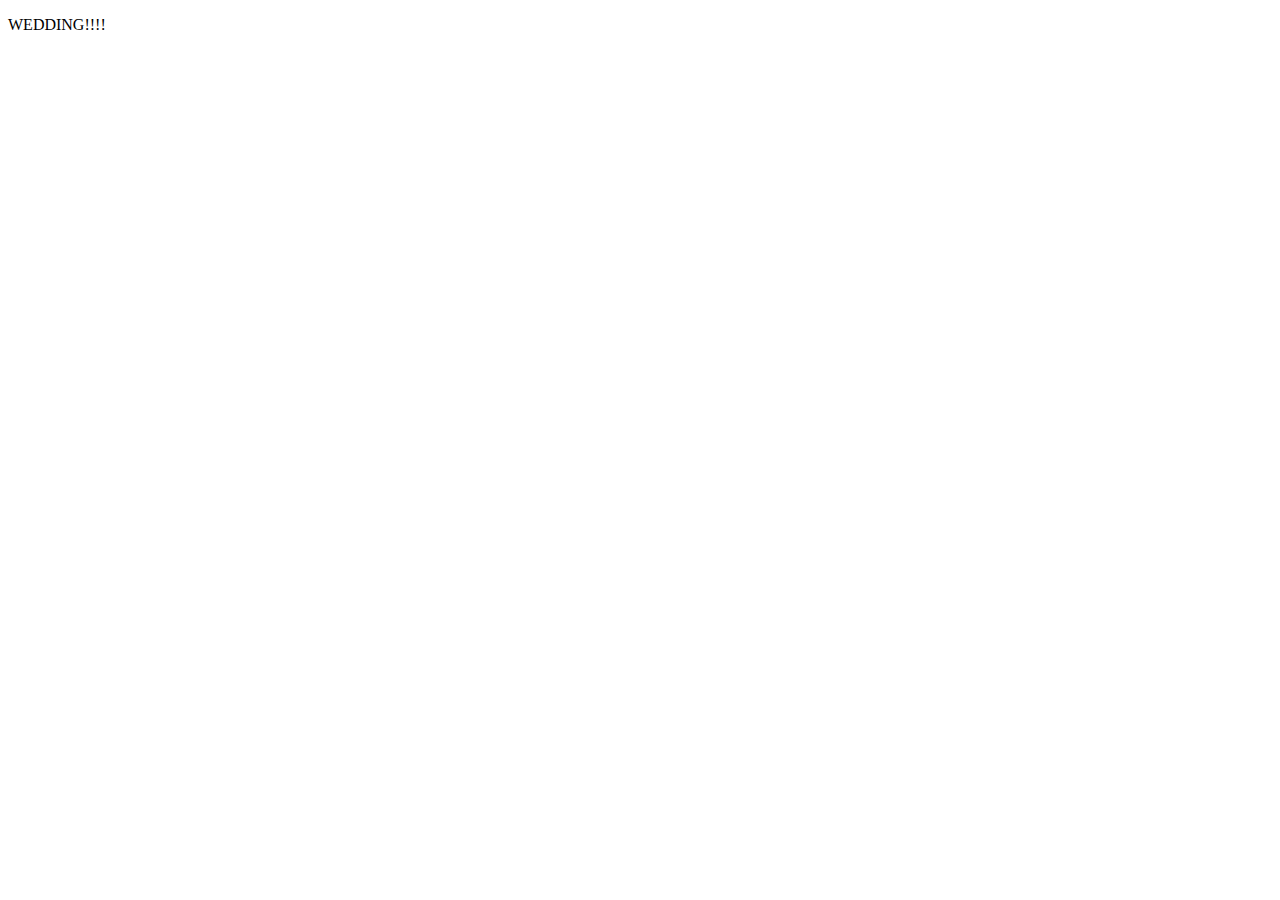
==== index.html @ 0e8d7e91 "more structure" ====
<!DOCTYPE html>
<!--[if lt IE 7]>      <html class="no-js lt-ie9 lt-ie8 lt-ie7"> <![endif]-->
<!--[if IE 7]>         <html class="no-js lt-ie9 lt-ie8"> <![endif]-->
<!--[if IE 8]>         <html class="no-js lt-ie9"> <![endif]-->
<!--[if gt IE 8]><!--> <html class="no-js"> <!--<![endif]-->
	<head>
		<meta charset="utf-8">
		<meta http-equiv="X-UA-Compatible" content="IE=edge,chrome=1">
		<title></title>
		<meta name="description" content="">
		<meta name="viewport" content="width=device-width">
		<link rel="stylesheet" href="css/normalize.css">
		<link rel="stylesheet" href="css/main.css">
		<script src="js/vendor/modernizr-2.6.2.min.js"></script>
	</head>
	<body>
		<!--[if lt IE 7]>
			<p class="chromeframe">You are using an <strong>outdated</strong> browser. Please <a href="http://browsehappy.com/">upgrade your browser</a> or <a href="http://www.google.com/chromeframe/?redirect=true">activate Google Chrome Frame</a> to improve your experience.</p>
		<![endif]-->
		
		<p>WEDDING!!!!</p>

		<script src="//ajax.googleapis.com/ajax/libs/jquery/1.9.0/jquery.min.js"></script>
		<script>window.jQuery || document.write('<script src="js/vendor/jquery-1.9.0.min.js"><\/script>')</script>
		<script src="js/plugins.js"></script>
		<script src="js/main.js"></script>

	</body>
</html>
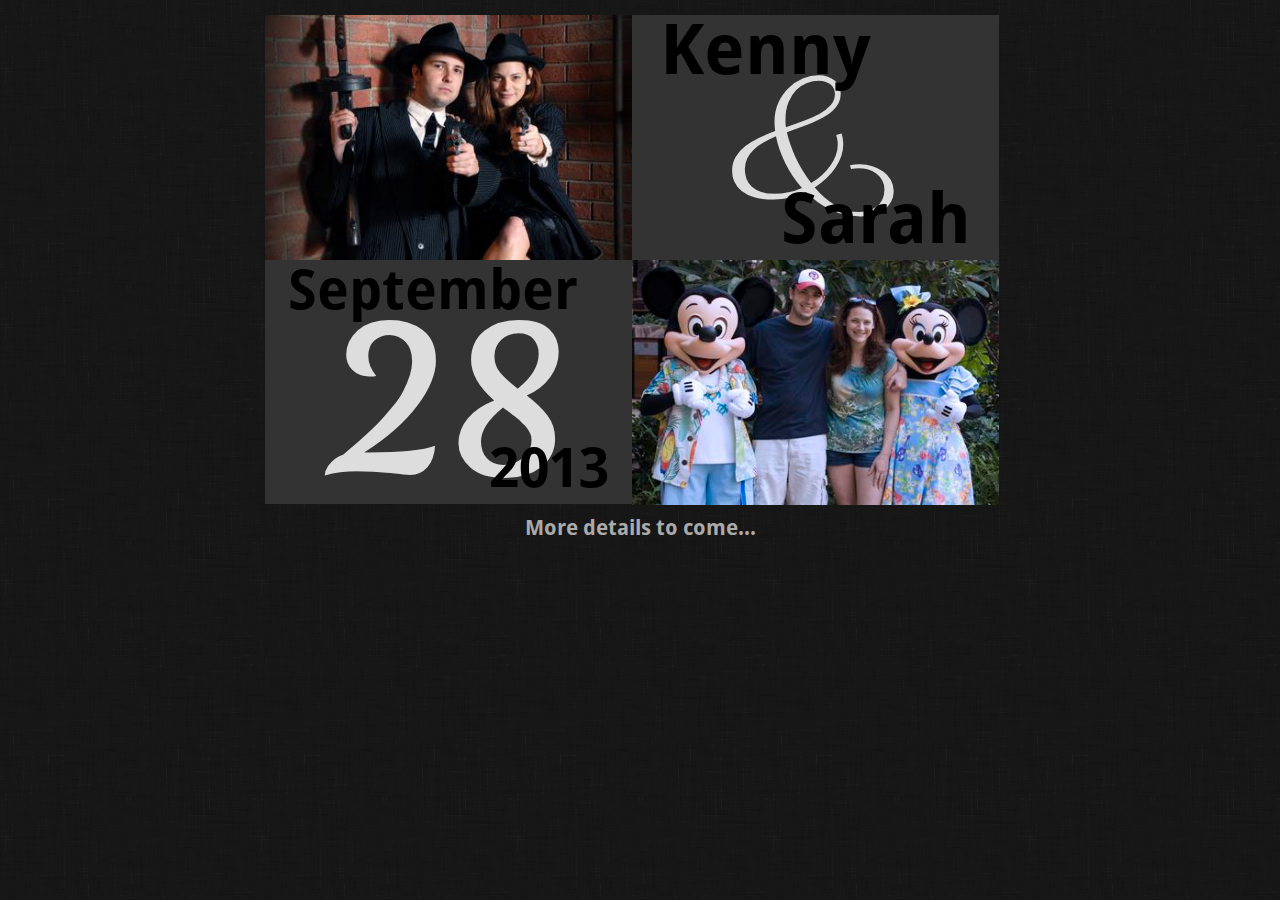
==== commit c2c5c8d8: "restyle the date portion" ====
--- a/index.html
+++ b/index.html
@@ -6,19 +6,45 @@
 	<head>
 		<meta charset="utf-8">
 		<meta http-equiv="X-UA-Compatible" content="IE=edge,chrome=1">
-		<title></title>
+		<title>Kenny and Sarah's Wedding Page</title>
 		<meta name="description" content="">
-		<meta name="viewport" content="width=device-width">
+		<meta name="viewport" content="width=device-width, initial-scale=1.0">
 		<link rel="stylesheet" href="css/normalize.css">
 		<link rel="stylesheet" href="css/main.css">
+		<link rel="stylesheet" href="css/vendor/bootstrap/bootstrap.css">
+		<!--<link rel="stylesheet" href="css/vendor/bootstrap/bootstrap-responsive.css">-->
 		<script src="js/vendor/modernizr-2.6.2.min.js"></script>
+		<script src="js/vendor/bootstrap/bootstrap.js"></script>
 	</head>
 	<body>
 		<!--[if lt IE 7]>
 			<p class="chromeframe">You are using an <strong>outdated</strong> browser. Please <a href="http://browsehappy.com/">upgrade your browser</a> or <a href="http://www.google.com/chromeframe/?redirect=true">activate Google Chrome Frame</a> to improve your experience.</p>
 		<![endif]-->
-		
-		<p>WEDDING!!!!</p>
+
+		<div class="text-center container-fluid main-container no-margin">
+			<div class="row-fluid">
+				<div class="square span6" style="background: black;">
+					<img src="img/i1.jpg">
+				</div>
+				<div class="square span6" style="background: #333;">
+					<div class="kenny text-left">Kenny</div>
+					<div class="ampersand text-center">&amp;</div>
+					<div class="sarah text-right">Sarah</div>
+				</div>
+			</div>
+			<div class="row-fluid">
+				<div class="square span6" style="background: #333;">
+					<div class="month text-left">September</div>
+					<div class="day text-center">28</div>
+					<div class="year text-right">2013</div>
+					<!--<img class="calendar" src="img/calendar.png" title="Saturday, September 28, 2013" />-->
+				</div>
+				<div class="square span6" style="background: black;">
+					<img src="img/i2.jpg"></div>
+			</div>
+			<div class="details-coming text-center">More details to come...</div>
+		</div>
+
 
 		<script src="//ajax.googleapis.com/ajax/libs/jquery/1.9.0/jquery.min.js"></script>
 		<script>window.jQuery || document.write('<script src="js/vendor/jquery-1.9.0.min.js"><\/script>')</script>
--- a/css/main.css
+++ b/css/main.css
@@ -0,0 +1,425 @@
+/*
+ * HTML5 Boilerplate
+ *
+ * What follows is the result of much research on cross-browser styling.
+ * Credit left inline and big thanks to Nicolas Gallagher, Jonathan Neal,
+ * Kroc Camen, and the H5BP dev community and team.
+ */
+
+/* ==========================================================================
+   Base styles: opinionated defaults
+   ========================================================================== */
+
+html,
+button,
+input,
+select,
+textarea {
+    color: #222;
+}
+
+body {
+    font-size: 1em;
+    line-height: 1.4;
+}
+
+/*
+ * Remove text-shadow in selection highlight: h5bp.com/i
+ * These selection rule sets have to be separate.
+ * Customize the background color to match your design.
+ */
+
+::-moz-selection {
+    background: #b3d4fc;
+    text-shadow: none;
+}
+
+::selection {
+    background: #b3d4fc;
+    text-shadow: none;
+}
+
+/*
+ * A better looking default horizontal rule
+ */
+
+hr {
+    display: block;
+    height: 1px;
+    border: 0;
+    border-top: 1px solid #ccc;
+    margin: 1em 0;
+    padding: 0;
+}
+
+/*
+ * Remove the gap between images and the bottom of their containers: h5bp.com/i/440
+ */
+
+img {
+    vertical-align: middle;
+}
+
+/*
+ * Remove default fieldset styles.
+ */
+
+fieldset {
+    border: 0;
+    margin: 0;
+    padding: 0;
+}
+
+/*
+ * Allow only vertical resizing of textareas.
+ */
+
+textarea {
+    resize: vertical;
+}
+
+/* ==========================================================================
+   Chrome Frame prompt
+   ========================================================================== */
+
+.chromeframe {
+    margin: 0.2em 0;
+    background: #ccc;
+    color: #000;
+    padding: 0.2em 0;
+}
+
+/* ==========================================================================
+   Author's custom styles
+   ========================================================================== */
+@font-face {
+  font-family: 'Droid Sans';
+  font-style: normal;
+  font-weight: normal;
+  src: local('Droid Sans'), url(../font/Droid_Sans.ttf) format('truetype');
+}
+
+@font-face {
+  font-family: 'Parisienne';
+  font-style: normal;
+  font-weight: 400;
+  src: local('Parisienne'), local('Parisienne-Regular'), url(../font/parisienne.woff) format('woff');
+}
+
+@font-face {
+  font-family: 'Merienda';
+  font-style: normal;
+  font-weight: 400;
+  src: local('Merienda'), local('Merienda-Regular_0_wt'), url(../font/merienda.woff) format('woff');
+}
+
+body {
+    background: url(../img/stressed_linen.png);
+}
+
+.page-title {
+}
+
+.main-container {
+    max-width: 750px;
+    min-width: 475px;
+    margin-left: auto;
+    margin-right: auto;
+    float: both;
+    margin-top: 15px;
+    margin-bottom: 15px;
+}
+
+.no-margin .row-fluid [class*="span"] {
+    margin: 0px;
+    position: relative;
+}
+
+.kenny, .month {
+    position: absolute;
+    top: 5px;
+    left: 5px;
+    margin-left: 0.33em;
+    margin-top: 0.33em;
+    z-index: 2;
+}
+
+.ampersand {
+    position:absolute;
+    top:50%;    
+    left:0;
+    width:100%;
+    font-size: 15em;
+    font-family: 'Parisienne';
+    z-index: 1;
+    color: #ddd;
+}
+
+.day {
+    position:absolute;
+    top:50%;    
+    left:0;
+    width:100%;
+    font-size: 15em;
+    font-family: 'Merienda';
+    z-index: 1;
+    color: #ddd;
+}
+
+.calendar {
+    background: url(../img/calendar-gray-2.png) #333;
+    background-repeat: no-repeat;
+    background-position: center center;
+    background-size: 255px 255px;
+}
+
+.sarah, .year {
+    position: absolute;
+    bottom: 5px;
+    right: 5px;
+    margin-right: 0.33em;
+    margin-bottom: 0.33em;
+    z-index: 2;
+}
+
+.date, .sarah, .kenny {
+    font-family: 'Droid Sans';
+    font-size: 5em;
+    color: #000;
+}
+
+.month, .year {
+    font-family: 'Droid Sans';
+    font-size: 3.9em;
+    color: #000;
+}
+
+.details-coming {
+    font-family: 'Droid Sans';
+    padding-top: 15px;
+    font-size: 1.5em;
+    color: #aaa;
+}
+
+@media all and (max-width:700px) {
+
+.month, .year {
+    font-size: 2.9em;
+}
+.day, .ampersand {
+    font-size: 12em;
+}
+
+.sarah, .kenny {
+    font-size: 4em;
+}
+
+}
+
+@media all and (max-width:560px) {
+
+.month, .year {
+    font-size: 2.3em;
+}
+.day, .ampersand {
+    font-size: 9.6em;
+}
+
+.sarah, .kenny {
+    font-size: 3.2em;
+}
+
+}
+
+
+
+
+/* ==========================================================================
+   Helper classes
+   ========================================================================== */
+
+/*
+ * Image replacement
+ */
+
+.ir {
+    background-color: transparent;
+    border: 0;
+    overflow: hidden;
+    /* IE 6/7 fallback */
+    *text-indent: -9999px;
+}
+
+.ir:before {
+    content: "";
+    display: block;
+    width: 0;
+    height: 150%;
+}
+
+/*
+ * Hide from both screenreaders and browsers: h5bp.com/u
+ */
+
+.hidden {
+    display: none !important;
+    visibility: hidden;
+}
+
+/*
+ * Hide only visually, but have it available for screenreaders: h5bp.com/v
+ */
+
+.visuallyhidden {
+    border: 0;
+    clip: rect(0 0 0 0);
+    height: 1px;
+    margin: -1px;
+    overflow: hidden;
+    padding: 0;
+    position: absolute;
+    width: 1px;
+}
+
+/*
+ * Extends the .visuallyhidden class to allow the element to be focusable
+ * when navigated to via the keyboard: h5bp.com/p
+ */
+
+.visuallyhidden.focusable:active,
+.visuallyhidden.focusable:focus {
+    clip: auto;
+    height: auto;
+    margin: 0;
+    overflow: visible;
+    position: static;
+    width: auto;
+}
+
+/*
+ * Hide visually and from screenreaders, but maintain layout
+ */
+
+.invisible {
+    visibility: hidden;
+}
+
+/*
+ * Clearfix: contain floats
+ *
+ * For modern browsers
+ * 1. The space content is one way to avoid an Opera bug when the
+ *    `contenteditable` attribute is included anywhere else in the document.
+ *    Otherwise it causes space to appear at the top and bottom of elements
+ *    that receive the `clearfix` class.
+ * 2. The use of `table` rather than `block` is only necessary if using
+ *    `:before` to contain the top-margins of child elements.
+ */
+
+.clearfix:before,
+.clearfix:after {
+    content: " "; /* 1 */
+    display: table; /* 2 */
+}
+
+.clearfix:after {
+    clear: both;
+}
+
+/*
+ * For IE 6/7 only
+ * Include this rule to trigger hasLayout and contain floats.
+ */
+
+.clearfix {
+    *zoom: 1;
+}
+
+/* ==========================================================================
+   EXAMPLE Media Queries for Responsive Design.
+   These examples override the primary ('mobile first') styles.
+   Modify as content requires.
+   ========================================================================== */
+
+@media only screen and (min-width: 35em) {
+    /* Style adjustments for viewports that meet the condition */
+}
+
+@media print,
+       (-o-min-device-pixel-ratio: 5/4),
+       (-webkit-min-device-pixel-ratio: 1.25),
+       (min-resolution: 120dpi) {
+    /* Style adjustments for high resolution devices */
+}
+
+/* ==========================================================================
+   Print styles.
+   Inlined to avoid required HTTP connection: h5bp.com/r
+   ========================================================================== */
+
+@media print {
+    * {
+        background: transparent !important;
+        color: #000 !important; /* Black prints faster: h5bp.com/s */
+        box-shadow: none !important;
+        text-shadow: none !important;
+    }
+
+    a,
+    a:visited {
+        text-decoration: underline;
+    }
+
+    a[href]:after {
+        content: " (" attr(href) ")";
+    }
+
+    abbr[title]:after {
+        content: " (" attr(title) ")";
+    }
+
+    /*
+     * Don't show links for images, or javascript/internal links
+     */
+
+    .ir a:after,
+    a[href^="javascript:"]:after,
+    a[href^="#"]:after {
+        content: "";
+    }
+
+    pre,
+    blockquote {
+        border: 1px solid #999;
+        page-break-inside: avoid;
+    }
+
+    thead {
+        display: table-header-group; /* h5bp.com/t */
+    }
+
+    tr,
+    img {
+        page-break-inside: avoid;
+    }
+
+    img {
+        max-width: 100% !important;
+    }
+
+    @page {
+        margin: 0.5cm;
+    }
+
+    p,
+    h2,
+    h3 {
+        orphans: 3;
+        widows: 3;
+    }
+
+    h2,
+    h3 {
+        page-break-after: avoid;
+    }
+}
